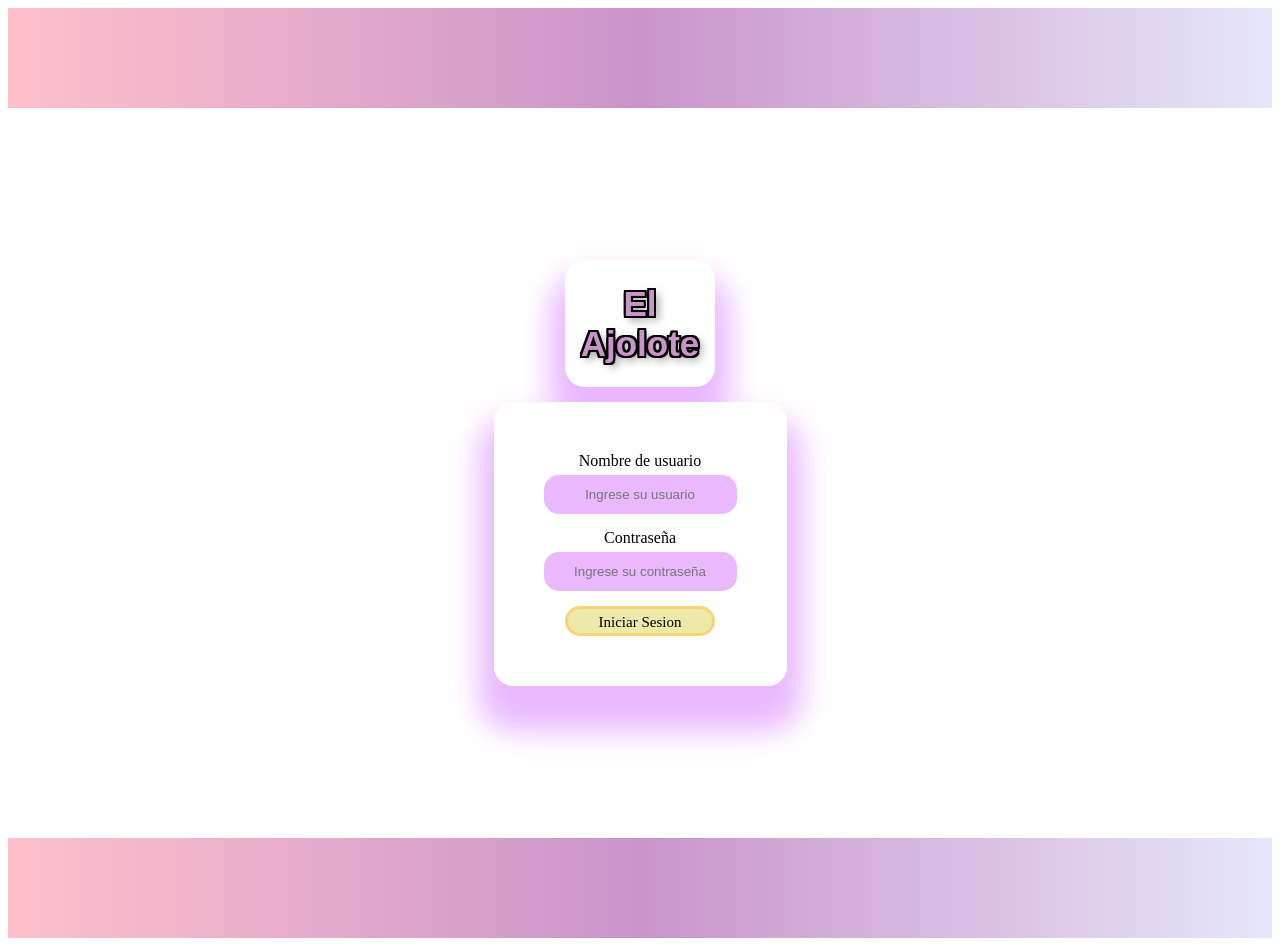
==== login.html @ 92deaf2a "Primer commit" ====
<!DOCTYPE html>
<html lang="mx">
<head>
    <meta charset="UTF-8">
    <meta name="viewport" content="width=device-width, initial-scale=1.0">
    <title>El Ajolote - login</title>
    <link rel="stylesheet" href="./css/login.css">
</head>
<body>
    <header class="ParteDelHeader"></header>

    <div class="PartePrincipal">
        
        <div class="ParteDelTitulo">
            <h1 class="TituloLogin">El Ajolote</h1>
        </div>

        <form id="Login" aria-label="Ingresa los datos para iniciar sesion en la pagina">
            <fieldset class="Formulario">
                <label for="Nombre" aria-label="Nombre de Usuario">Nombre de usuario</label>
                <input type="text" id="username" placeholder="Ingrese su usuario">
                <label id="errorUser" class="error" for="Error" hidden>Usuario vacío</label>
                <label for="Contraseña" aria-label="Contraseña">Contraseña</label>
                <input type="password" id="password" placeholder="Ingrese su contraseña">
                <label id="errorPass" class="error" for="Error" hidden>Contraseña vacía</label>
                <button type="button" class="BotonInicioSesion" aria-live="polite" onclick="validacionVacio()">Iniciar Sesion</button>
            </fieldset>
        </form>
    </div>

    <footer class="ParteDelFooter"></footer>
</body>

<script src="./js/login.js"></script>

</html>
---- css/login.css ----
* {
  box-sizing: border-box;
}

body {
  font-weight: 200;
  font-family: Georgia, "Times New Roman", Times, serif;
  background-image: url("https://images.vexels.com/media/users/3/269935/raw/0886162141e459144c8302f539a538a9-diseno-de-patron-de-axolotl-kawaii.jpg");
  background-size: cover;
}

.ParteDelFooter,
.ParteDelHeader {
  background: linear-gradient(to right, pink, rgb(202, 148, 202), lavender);
  height: 100px;
  max-width: 1900px;
  align-content: center;
  font-size: large;
}

.PartePrincipal {
  display: flex;
  justify-content: center;
  flex-direction: column;
  align-items: center;
  min-height: calc(90vh - 80px);
  padding: 40px 20px;
}

.ParteDelTitulo {
  background-color: white;
  box-shadow: 0px 30px 30px 15px rgb(233, 184, 255);
  border-radius: 20px;
  width: 150px;
  text-align: center;
  margin-bottom: 15px;
}

.TituloLogin {
  font-size: 35px;
  font-family: Impact, Haettenschweiler, "Arial Narrow Bold", sans-serif;
  color: rgb(202, 148, 202);
  text-shadow: 
        /* Borde */ -2px -2px 0 #000, 2px -2px 0 #000,
    -2px 2px 0 #000, 2px 2px 0 #000, -2px 0px 0 #000, 2px 0px 0 #000,
    0px -2px 0 #000, 0px 2px 0 #000,
    /* Sombra adicional para profundidad */ 4px 4px 8px rgba(0, 0, 0, 0.5);
}

.Formulario {
  display: flex;
  flex-direction: column;
  justify-content: center;
  max-width: 300px;
  max-height: 1500px;
  padding: 50px;
  box-shadow: 0px 30px 30px 15px rgb(233, 184, 255);
  border-radius: 20px;
  border: none;
  background-color: white;
  font-family: Georgia, "Times New Roman", Times, serif;
  align-content: center;
}

label {
  text-align: center;
  margin-bottom: 5px;
}

.error {
  margin-top: -10px;
  color: red;
  font-size: 10px;
}

input[type="text"],
input[type="password"] {
  border-radius: 15px;
  margin-bottom: 15px;
  width: 100%;
  background-color: rgb(233, 184, 255);
  border-color: rgba(226, 43, 89, 0);
  padding: 10px;
  cursor: pointer;
  text-align: center;
}

.BotonInicioSesion, .BotonRegresar {
  margin: auto;
  border-radius: 15px;
  width: 150px;
  height: 30px;
  padding: 5px;
  text-align: center;
  border: none;
  background-color: palegoldenrod;
  border: 3px solid rgb(247, 213, 119);
  font-family: Georgia, "Times New Roman", Times, serif;
  font-size: 15px;
}

.BotonInicioSesion:hover, .BotonRegresar:hover {
  background-color: rgb(233, 184, 255);
  border: 3px solid rgb(187, 116, 181);
}

.ParteDeTabla {
  background-color: rgba(255, 240, 245, 0.75);
  padding: 50px;
  border-radius: 25px;
  margin-bottom: 15px;
}

.ParteDelBoton {
  background-color: rgba(255, 240, 245, 0.75);
  padding: 25px;
  border-radius: 25px;
}

tr {
  border: 5px solid black;
}

table {
  border: 5px solid black;
  border-radius: 15px;
  text-align: center;
  border-collapse: collapse;
  width: 100%;
  background-color: lavenderblush;
}

td,
th {
  border: 2px solid black;
  padding: 10px;
}

th {
  background-color: #f2f2f2;
  font-weight: bold;
}

td {
  padding: 20px;
}
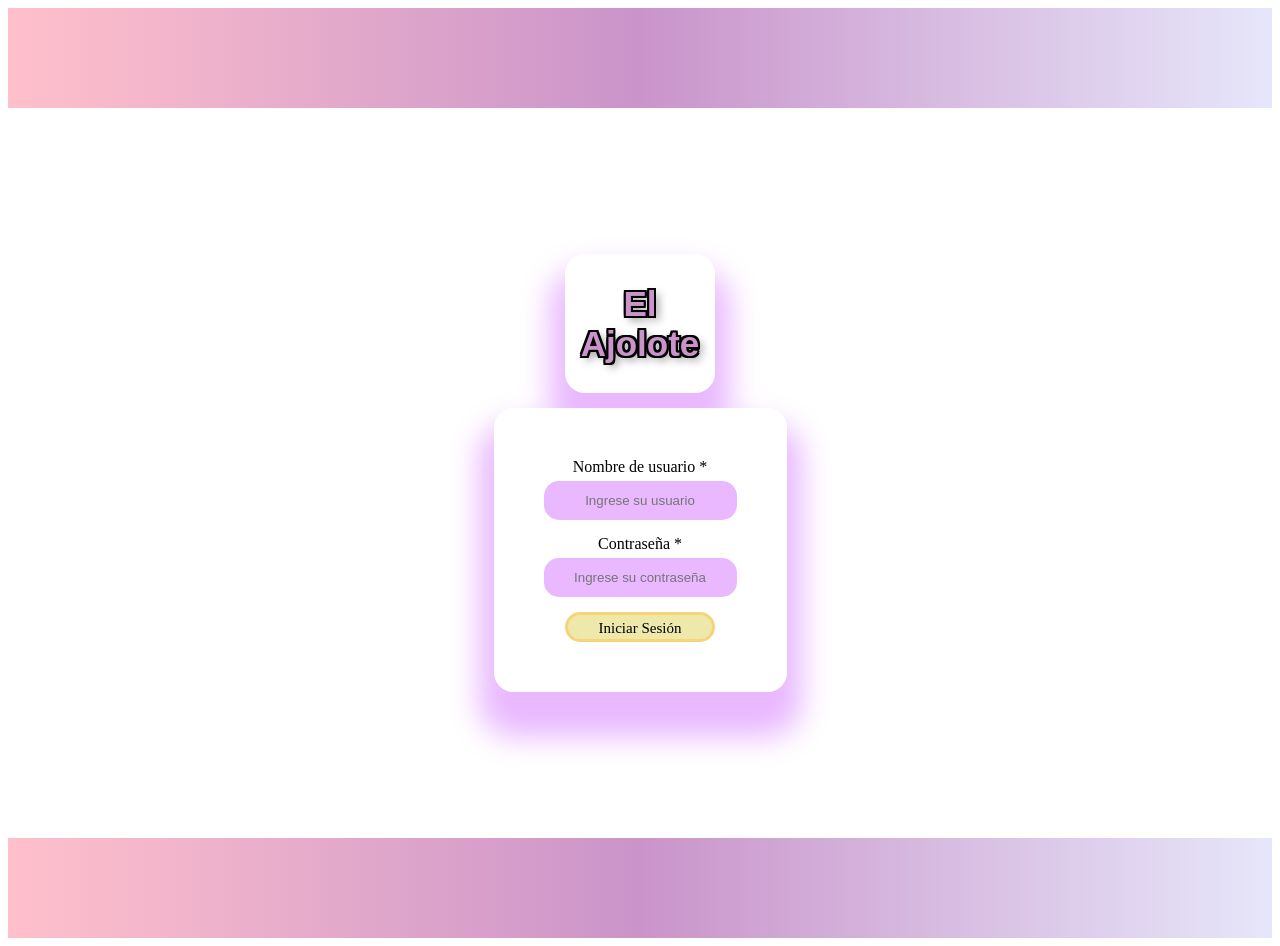
==== commit e6419e3c: "Correcciones" ====
--- a/login.html
+++ b/login.html
@@ -1,34 +1,120 @@
 <!DOCTYPE html>
-<html lang="mx">
+<html lang="es">
 <head>
     <meta charset="UTF-8">
     <meta name="viewport" content="width=device-width, initial-scale=1.0">
-    <title>El Ajolote - login</title>
+    <title>El Ajolote - Iniciar Sesión</title>
     <link rel="stylesheet" href="./css/login.css">
 </head>
 <body>
-    <header class="ParteDelHeader"></header>
+    <header class="ParteDelHeader" role="banner" aria-label="Encabezado principal de la página">
+        <h1 class="sr-only">El Ajolote - Página de Inicio de Sesión</h1>
+    </header>
 
-    <div class="PartePrincipal">
+    <main class="PartePrincipal" role="main" aria-label="Formulario de inicio de sesión">
         
-        <div class="ParteDelTitulo">
-            <h1 class="TituloLogin">El Ajolote</h1>
-        </div>
+        <section class="ParteDelTitulo" aria-labelledby="titulo-principal">
+            <h1 id="titulo-principal" class="TituloLogin">El Ajolote</h1>
+        </section>
 
-        <form id="Login" aria-label="Ingresa los datos para iniciar sesion en la pagina">
-            <fieldset class="Formulario">
-                <label for="Nombre" aria-label="Nombre de Usuario">Nombre de usuario</label>
-                <input type="text" id="username" placeholder="Ingrese su usuario">
-                <label id="errorUser" class="error" for="Error" hidden>Usuario vacío</label>
-                <label for="Contraseña" aria-label="Contraseña">Contraseña</label>
-                <input type="password" id="password" placeholder="Ingrese su contraseña">
-                <label id="errorPass" class="error" for="Error" hidden>Contraseña vacía</label>
-                <button type="button" class="BotonInicioSesion" aria-live="polite" onclick="validacionVacio()">Iniciar Sesion</button>
-            </fieldset>
-        </form>
-    </div>
+        <section aria-labelledby="form-titulo">
+            <h2 id="form-titulo" class="sr-only">Formulario de inicio de sesión</h2>
+            
+            <form 
+                id="Login" 
+                role="form"
+                aria-labelledby="form-titulo"
+                aria-describedby="form-descripcion"
+                novalidate
+            >
+                <p id="form-descripcion" class="sr-only">
+                    Complete los campos de usuario y contraseña para acceder al sitio
+                </p>
+                
+                <fieldset class="Formulario" role="group" aria-labelledby="credenciales-grupo">
+                    <legend id="credenciales-grupo" class="sr-only">Credenciales de acceso</legend>
+                    
+                    <label 
+                        for="username" 
+                        aria-label="Campo obligatorio para nombre de usuario"
+                    >
+                        Nombre de usuario <span aria-label="obligatorio">*</span>
+                    </label>
+                    <input 
+                        type="text" 
+                        id="username" 
+                        name="username"
+                        placeholder="Ingrese su usuario"
+                        aria-required="true"
+                        aria-invalid="false"
+                        aria-describedby="errorUser username-help"
+                        autocomplete="username"
+                    >
+                    <p id="username-help" class="sr-only">
+                        Ingrese su nombre de usuario registrado
+                    </p>
+                    <label 
+                        id="errorUser" 
+                        class="error" 
+                        for="username" 
+                        role="alert"
+                        aria-live="polite"
+                        hidden
+                    >
+                        Usuario vacío
+                    </label>
+                    
+                    <label 
+                        for="password"
+                        aria-label="Campo obligatorio para contraseña"
+                    >
+                        Contraseña <span aria-label="obligatorio">*</span>
+                    </label>
+                    <input 
+                        type="password" 
+                        id="password" 
+                        name="password"
+                        placeholder="Ingrese su contraseña"
+                        aria-required="true"
+                        aria-invalid="false"
+                        aria-describedby="errorPass password-help"
+                        autocomplete="current-password"
+                    >
+                    <p id="password-help" class="sr-only">
+                        Ingrese su contraseña
+                    </p>
+                    <label 
+                        id="errorPass" 
+                        class="error" 
+                        for="password" 
+                        role="alert"
+                        aria-live="polite"
+                        hidden
+                    >
+                        Contraseña vacía
+                    </label>
+                    
+                    <button 
+                        type="button" 
+                        class="BotonInicioSesion" 
+                        onclick="validacionVacio()"
+                        aria-describedby="boton-descripcion"
+                        aria-live="polite"
+                    >
+                        Iniciar Sesión
+                    </button>
+                    <p id="boton-descripcion" class="sr-only">
+                        Presione para validar sus credenciales e iniciar sesión
+                    </p>
+                </fieldset>
+            </form>
+        </section>
 
-    <footer class="ParteDelFooter"></footer>
+    </main>
+
+    <footer class="ParteDelFooter" role="contentinfo" aria-label="Pie de página">
+        <p class="sr-only">Fin del contenido de la página</p>
+    </footer>
 </body>
 
 <script src="./js/login.js"></script>
--- a/css/login.css
+++ b/css/login.css
@@ -85,7 +85,8 @@
   text-align: center;
 }
 
-.BotonInicioSesion, .BotonRegresar {
+.BotonInicioSesion,
+.BotonRegresar {
   margin: auto;
   border-radius: 15px;
   width: 150px;
@@ -99,7 +100,8 @@
   font-size: 15px;
 }
 
-.BotonInicioSesion:hover, .BotonRegresar:hover {
+.BotonInicioSesion:hover,
+.BotonRegresar:hover {
   background-color: rgb(233, 184, 255);
   border: 3px solid rgb(187, 116, 181);
 }
@@ -144,3 +146,15 @@
 td {
   padding: 20px;
 }
+
+.sr-only {
+  position: absolute;
+  width: 1px;
+  height: 1px;
+  padding: 0;
+  margin: -1px;
+  overflow: hidden;
+  clip: rect(0, 0, 0, 0);
+  white-space: nowrap;
+  border: 0;
+}
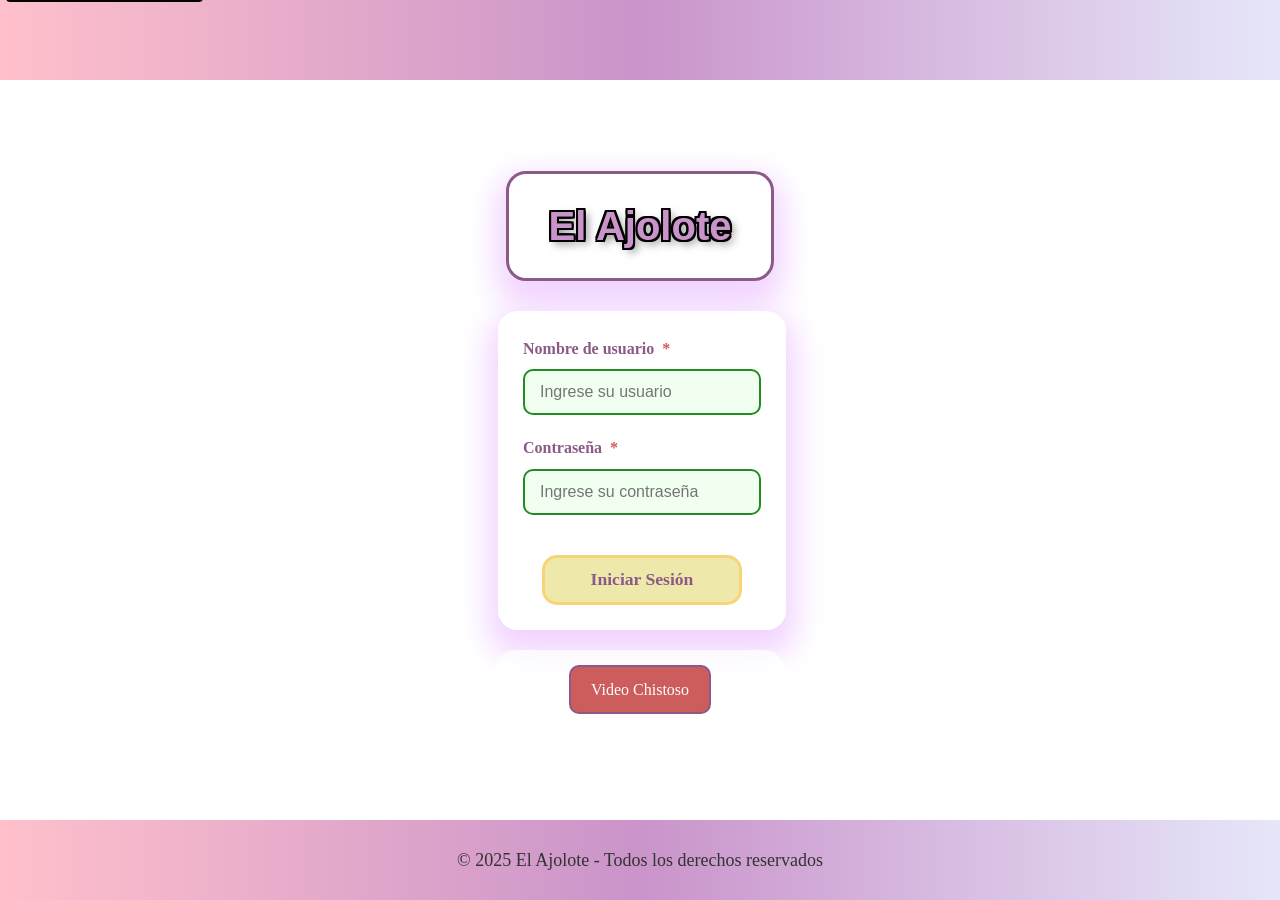
==== commit 0b0d3736: "Creo que ya es el final?" ====
--- a/login.html
+++ b/login.html
@@ -7,116 +7,133 @@
     <link rel="stylesheet" href="./css/login.css">
 </head>
 <body>
-    <header class="ParteDelHeader" role="banner" aria-label="Encabezado principal de la página">
-        <h1 class="sr-only">El Ajolote - Página de Inicio de Sesión</h1>
-    </header>
 
-    <main class="PartePrincipal" role="main" aria-label="Formulario de inicio de sesión">
+    <a href="#main-content" class="skip-link">Saltar al contenido principal</a>
+    
+    <header class="ParteDelHeader" role="banner" aria-label="Encabezado principal de la página"></header>
+
+    <main id="main-content" class="PartePrincipal" role="main" aria-label="Formulario de inicio de sesión">
         
         <section class="ParteDelTitulo" aria-labelledby="titulo-principal">
-            <h1 id="titulo-principal" class="TituloLogin">El Ajolote</h1>
+            <h2 id="titulo-principal" class="TituloLogin">El Ajolote</h2>
         </section>
 
-        <section aria-labelledby="form-titulo">
-            <h2 id="form-titulo" class="sr-only">Formulario de inicio de sesión</h2>
+        <section aria-labelledby="form-section-title">
+            <h3 id="form-section-title" class="sr-only">Formulario de inicio de sesión</h3>
+            
+            <div id="status-messages" aria-live="polite" aria-atomic="true"></div>
             
             <form 
                 id="Login" 
                 role="form"
-                aria-labelledby="form-titulo"
+                aria-labelledby="form-section-title"
                 aria-describedby="form-descripcion"
                 novalidate
             >
-                <p id="form-descripcion" class="sr-only">
-                    Complete los campos de usuario y contraseña para acceder al sitio
-                </p>
-                
-                <fieldset class="Formulario" role="group" aria-labelledby="credenciales-grupo">
-                    <legend id="credenciales-grupo" class="sr-only">Credenciales de acceso</legend>
+                <fieldset class="Formulario fieldset-legend" role="group" aria-labelledby="credenciales-grupo">
+                    <legend id="credenciales-grupo" class="sr-only">Forulario de acceso</legend>
                     
-                    <label 
-                        for="username" 
-                        aria-label="Campo obligatorio para nombre de usuario"
-                    >
-                        Nombre de usuario <span aria-label="obligatorio">*</span>
-                    </label>
-                    <input 
-                        type="text" 
-                        id="username" 
-                        name="username"
-                        placeholder="Ingrese su usuario"
-                        aria-required="true"
-                        aria-invalid="false"
-                        aria-describedby="errorUser username-help"
-                        autocomplete="username"
-                    >
-                    <p id="username-help" class="sr-only">
-                        Ingrese su nombre de usuario registrado
+                    <p id="form-descripcion" class="sr-only">
+                        Complete los campos de usuario y contraseña para acceder al sitio. Los campos marcados con asterisco son obligatorios.
                     </p>
-                    <label 
-                        id="errorUser" 
-                        class="error" 
-                        for="username" 
-                        role="alert"
-                        aria-live="polite"
-                        hidden
-                    >
-                        Usuario vacío
-                    </label>
                     
-                    <label 
-                        for="password"
-                        aria-label="Campo obligatorio para contraseña"
-                    >
-                        Contraseña <span aria-label="obligatorio">*</span>
-                    </label>
-                    <input 
-                        type="password" 
-                        id="password" 
-                        name="password"
-                        placeholder="Ingrese su contraseña"
-                        aria-required="true"
-                        aria-invalid="false"
-                        aria-describedby="errorPass password-help"
-                        autocomplete="current-password"
-                    >
-                    <p id="password-help" class="sr-only">
-                        Ingrese su contraseña
-                    </p>
-                    <label 
-                        id="errorPass" 
-                        class="error" 
-                        for="password" 
-                        role="alert"
-                        aria-live="polite"
-                        hidden
-                    >
-                        Contraseña vacía
-                    </label>
+                    <div class="input-group">
+                        <label 
+                            for="username" 
+                            aria-label="Campo obligatorio para nombre de usuario"
+                        >
+                            Nombre de usuario 
+                            <span class="required-asterisk" aria-label="obligatorio">*</span>
+                        </label>
+                        <input 
+                            type="text" 
+                            id="username" 
+                            name="username"
+                            placeholder="Ingrese su usuario"
+                            aria-required="true"
+                            aria-invalid="false"
+                            aria-describedby="username-help"
+                            autocomplete="username"
+                            minlength="3"
+                            maxlength="20"
+                        >
+                        <p id="username-help" class="sr-only">
+                            Ingrese su nombre de usuario registrado. Debe tener entre 3 y 20 caracteres.
+                        </p>
+                        <span 
+                            id="errorUser" 
+                            class="error" 
+                            role="alert"
+                            aria-live="polite"
+                            hidden
+                        >
+                            Por favor, ingrese un nombre de usuario válido
+                        </span>
+                    </div>
+                    
+                    <div class="input-group">
+                        <label 
+                            for="password"
+                            aria-label="Campo obligatorio para contraseña"
+                        >
+                            Contraseña 
+                            <span class="required-asterisk" aria-label="obligatorio">*</span>
+                        </label>
+                        <input 
+                            type="password" 
+                            id="password" 
+                            name="password"
+                            placeholder="Ingrese su contraseña"
+                            aria-required="true"
+                            aria-invalid="false"
+                            aria-describedby="password-help"
+                            autocomplete="current-password"
+                            minlength="6"
+                        >
+                        <p id="password-help" class="sr-only">
+                            Ingrese su contraseña. Debe tener al menos 6 caracteres.
+                        </p>
+                        <span 
+                            id="errorPass" 
+                            class="error" 
+                            role="alert"
+                            aria-live="polite"
+                            hidden
+                        >
+                            Por favor, ingrese una contraseña válida
+                        </span>
+                    </div>
                     
                     <button 
                         type="button" 
                         class="BotonInicioSesion" 
+                        aria-describedby="boton-descripcion"
                         onclick="validacionVacio()"
-                        aria-describedby="boton-descripcion"
-                        aria-live="polite"
                     >
-                        Iniciar Sesión
+                        <span>Iniciar Sesión</span>
                     </button>
                     <p id="boton-descripcion" class="sr-only">
-                        Presione para validar sus credenciales e iniciar sesión
+                        Presione para validar sus credenciales e iniciar sesión en el sitio
                     </p>
                 </fieldset>
             </form>
+            
+            <div class="navegacion-container">
+                <a href="https://www.youtube.com/watch?v=7BYie1hdU1s" 
+                   class="BotonRegresar"
+                   aria-label="Redirección a un video gracioso"
+                   title="Video chistoso">
+                   Video Chistoso
+                </a>
+            </div>
         </section>
 
     </main>
 
     <footer class="ParteDelFooter" role="contentinfo" aria-label="Pie de página">
-        <p class="sr-only">Fin del contenido de la página</p>
+        <p>© 2025 El Ajolote - Todos los derechos reservados</p>
     </footer>
+
+    <script src="./js/login.js"></script>
 </body>
-
-<script src="./js/login.js"></script>
-
 </html>
--- a/css/login.css
+++ b/css/login.css
@@ -3,19 +3,52 @@
 }
 
 body {
-  font-weight: 200;
+  font-weight: 400;
   font-family: Georgia, "Times New Roman", Times, serif;
   background-image: url("https://images.vexels.com/media/users/3/269935/raw/0886162141e459144c8302f539a538a9-diseno-de-patron-de-axolotl-kawaii.jpg");
   background-size: cover;
+  background-attachment: fixed;
+  margin: 0;
+  padding: 0;
+  min-height: 100vh;
+  display: flex;
+  flex-direction: column;
+  line-height: 1.6;
+  color: #333;
+}
+
+.skip-link {
+  position: absolute;
+  top: -40px;
+  left: 6px;
+  background: #000;
+  color: #fff;
+  padding: 8px;
+  text-decoration: none;
+  border-radius: 4px;
+  z-index: 1000;
+}
+
+.skip-link:focus {
+  top: 6px;
 }
 
 .ParteDelFooter,
 .ParteDelHeader {
-  background: linear-gradient(to right, pink, rgb(202, 148, 202), lavender);
-  height: 100px;
-  max-width: 1900px;
-  align-content: center;
+  background: linear-gradient(to right, #ffc0cb, #ca94ca, #e6e6fa);
+  height: 80px;
+  width: 100%;
+  display: flex;
+  align-items: center;
+  justify-content: center;
   font-size: large;
+  padding: 20px;
+}
+
+.ParteDelHeader h1 {
+  margin: 0;
+  color: #8b5a87;
+  font-size: 1.5rem;
 }
 
 .PartePrincipal {
@@ -23,128 +56,203 @@
   justify-content: center;
   flex-direction: column;
   align-items: center;
-  min-height: calc(90vh - 80px);
-  padding: 40px 20px;
+  flex: 1;
+  padding: 40px;
+  min-height: calc(100vh - 160px);
 }
 
 .ParteDelTitulo {
   background-color: white;
-  box-shadow: 0px 30px 30px 15px rgb(233, 184, 255);
+  box-shadow: 0px 15px 30px 10px rgba(233, 184, 255, 0.6);
   border-radius: 20px;
-  width: 150px;
-  text-align: center;
-  margin-bottom: 15px;
+  padding: 20px 40px;
+  text-align: center;
+  margin-bottom: 30px;
+  border: 3px solid #8b5a87;
 }
 
 .TituloLogin {
-  font-size: 35px;
+  font-size: clamp(1.8rem, 4vw, 2.5rem);
   font-family: Impact, Haettenschweiler, "Arial Narrow Bold", sans-serif;
-  color: rgb(202, 148, 202);
-  text-shadow: 
-        /* Borde */ -2px -2px 0 #000, 2px -2px 0 #000,
-    -2px 2px 0 #000, 2px 2px 0 #000, -2px 0px 0 #000, 2px 0px 0 #000,
-    0px -2px 0 #000, 0px 2px 0 #000,
-    /* Sombra adicional para profundidad */ 4px 4px 8px rgba(0, 0, 0, 0.5);
+  color: #ca94ca;
+  text-shadow: -2px -2px 0 #000, 2px -2px 0 #000, -2px 2px 0 #000,
+    2px 2px 0 #000, -2px 0px 0 #000, 2px 0px 0 #000, 0px -2px 0 #000,
+    0px 2px 0 #000, 4px 4px 8px rgba(0, 0, 0, 0.5);
+  margin: 0;
 }
 
 .Formulario {
   display: flex;
   flex-direction: column;
   justify-content: center;
-  max-width: 300px;
-  max-height: 1500px;
-  padding: 50px;
-  box-shadow: 0px 30px 30px 15px rgb(233, 184, 255);
+  width: 100%;
+  max-width: 400px;
+  padding: 40px;
+  box-shadow: 0px 15px 30px 10px rgba(233, 184, 255, 0.6);
   border-radius: 20px;
-  border: none;
+  border: 3px solid #8b5a87;
   background-color: white;
   font-family: Georgia, "Times New Roman", Times, serif;
-  align-content: center;
+}
+
+.fieldset-legend {
+  border: none;
+  padding: 25px;
+  width: 100%;
+}
+
+.legend-title {
+  font-size: 1.3rem;
+  color: #8b5a87;
+  text-align: center;
+  margin-bottom: 25px;
+  font-weight: bold;
+}
+
+.input-group {
+  margin-bottom: 20px;
+  display: flex;
+  flex-direction: column;
 }
 
 label {
-  text-align: center;
-  margin-bottom: 5px;
-}
-
-.error {
-  margin-top: -10px;
-  color: red;
-  font-size: 10px;
+  font-size: 1rem;
+  font-weight: bold;
+  color: #8b5a87;
+  margin-bottom: 8px;
+  text-align: left;
+}
+
+.required-asterisk {
+  color: #cd5c5c;
+  font-weight: bold;
+  margin-left: 4px;
 }
 
 input[type="text"],
 input[type="password"] {
+  border-radius: 10px;
+  width: 100%;
+  background-color: #e9b8ff;
+  border: 2px solid #8b5a87;
+  padding: 12px 15px;
+  font-size: 1rem;
+  transition: all 0.3s ease;
+  color: #333;
+}
+
+input[type="text"]:focus,
+input[type="password"]:focus {
+  outline: 3px solid #4a90e2;
+  outline-offset: 2px;
+  border-color: #4a90e2;
+  background-color: #f0e6ff;
+  transform: scale(1.02);
+}
+
+input[type="text"]:hover,
+input[type="password"]:hover {
+  border-color: #cd5c5c;
+  background-color: #f0e6ff;
+}
+
+input[aria-invalid="true"] {
+  border-color: #dc143c;
+  background-color: #ffe4e1;
+}
+
+input[aria-invalid="false"]:valid {
+  border-color: #228b22;
+  background-color: #f0fff0;
+}
+
+.error {
+  color: #dc143c;
+  font-size: 0.9rem;
+  margin-top: 5px;
+  display: block;
+  font-weight: bold;
+  padding: 5px;
+  border-radius: 5px;
+  background-color: #ffe4e1;
+  border: 1px solid #dc143c;
+}
+
+.error[hidden] {
+  display: none;
+}
+
+.BotonInicioSesion {
+  margin: 20px auto 0;
   border-radius: 15px;
-  margin-bottom: 15px;
-  width: 100%;
-  background-color: rgb(233, 184, 255);
-  border-color: rgba(226, 43, 89, 0);
+  width: 200px;
+  height: 50px;
   padding: 10px;
+  text-align: center;
+  border: 3px solid #f7d577;
+  background-color: #eee8aa;
+  font-family: Georgia, "Times New Roman", Times, serif;
+  font-size: 1.1rem;
+  font-weight: bold;
+  color: #8b5a87;
   cursor: pointer;
-  text-align: center;
-}
-
-.BotonInicioSesion,
+  transition: all 0.3s ease;
+  position: relative;
+}
+
+.BotonInicioSesion:hover {
+  background-color: #e9b8ff;
+  border-color: #bb74b5;
+  transform: translateY(-2px);
+  box-shadow: 0 4px 8px rgba(0, 0, 0, 0.3);
+}
+
+.BotonInicioSesion:focus {
+  outline: 3px solid #4a90e2;
+  outline-offset: 2px;
+}
+
+.BotonInicioSesion:active {
+  transform: translateY(0);
+  box-shadow: 0 2px 4px rgba(0, 0, 0, 0.3);
+}
+
+.BotonInicioSesion:disabled {
+  background-color: #ccc;
+  border-color: #999;
+  color: #666;
+  cursor: not-allowed;
+  transform: none;
+  box-shadow: none;
+}
+
+.navegacion-container {
+  margin-top: 20px;
+  text-align: center;
+  padding: 15px;
+  background-color: rgba(255, 255, 255, 0.76);
+  border-radius: 20px;
+}
+
 .BotonRegresar {
-  margin: auto;
-  border-radius: 15px;
-  width: 150px;
-  height: 30px;
-  padding: 5px;
-  text-align: center;
-  border: none;
-  background-color: palegoldenrod;
-  border: 3px solid rgb(247, 213, 119);
-  font-family: Georgia, "Times New Roman", Times, serif;
-  font-size: 15px;
-}
-
-.BotonInicioSesion:hover,
-.BotonRegresar:hover {
-  background-color: rgb(233, 184, 255);
-  border: 3px solid rgb(187, 116, 181);
-}
-
-.ParteDeTabla {
-  background-color: rgba(255, 240, 245, 0.75);
-  padding: 50px;
-  border-radius: 25px;
-  margin-bottom: 15px;
-}
-
-.ParteDelBoton {
-  background-color: rgba(255, 240, 245, 0.75);
-  padding: 25px;
-  border-radius: 25px;
-}
-
-tr {
-  border: 5px solid black;
-}
-
-table {
-  border: 5px solid black;
-  border-radius: 15px;
-  text-align: center;
-  border-collapse: collapse;
-  width: 100%;
-  background-color: lavenderblush;
-}
-
-td,
-th {
-  border: 2px solid black;
-  padding: 10px;
-}
-
-th {
-  background-color: #f2f2f2;
-  font-weight: bold;
-}
-
-td {
-  padding: 20px;
+  display: inline-block;
+  padding: 10px 20px;
+  background-color: #cd5c5c;
+  color: white;
+  text-decoration: none;
+  border-radius: 10px;
+  border: 2px solid #8b5a87;
+  font-size: 1rem;
+  transition: all 0.3s ease;
+}
+
+.BotonRegresar:hover,
+.BotonRegresar:focus {
+  background-color: #b22222;
+  transform: translateY(-2px);
+  box-shadow: 0 4px 8px rgba(0, 0, 0, 0.3);
+  outline: 3px solid #4a90e2;
+  outline-offset: 2px;
 }
 
 .sr-only {
@@ -158,3 +266,92 @@
   white-space: nowrap;
   border: 0;
 }
+
+.status-message {
+  padding: 15px;
+  border-radius: 8px;
+  margin: 20px 0;
+  font-weight: bold;
+  text-align: center;
+}
+
+.status-success {
+  background-color: #d4edda;
+  border: 1px solid #c3e6cb;
+  color: #155724;
+}
+
+.status-error {
+  background-color: #f8d7da;
+  border: 1px solid #f5c6cb;
+  color: #721c24;
+}
+
+@media (prefers-contrast: high) {
+  body {
+    background: white;
+    color: black;
+  }
+
+  .ParteDelTitulo,
+  .Formulario {
+    background-color: white;
+    border: 3px solid black;
+  }
+
+  .TituloLogin {
+    color: black;
+    text-shadow: none;
+  }
+
+  input[type="text"],
+  input[type="password"] {
+    background-color: white;
+    border: 2px solid black;
+    color: black;
+  }
+}
+
+@media (prefers-reduced-motion: reduce) {
+  * {
+    animation-duration: 0.01ms !important;
+    animation-iteration-count: 1 !important;
+    transition-duration: 0.01ms !important;
+  }
+}
+
+@media screen and (max-width: 768px) {
+  .PartePrincipal {
+    padding: 20px 15px;
+  }
+
+  .Formulario {
+    padding: 30px 20px;
+    max-width: 90%;
+  }
+
+  .ParteDelTitulo {
+    padding: 15px 25px;
+    margin-bottom: 20px;
+  }
+}
+
+@media screen and (max-width: 480px) {
+  .PartePrincipal {
+    padding: 15px 10px;
+  }
+
+  .Formulario {
+    padding: 25px 15px;
+    max-width: 95%;
+  }
+
+  .BotonInicioSesion {
+    width: 100%;
+    max-width: 250px;
+  }
+
+  .TituloLogin {
+    font-size: 1.5rem;
+  }
+}
